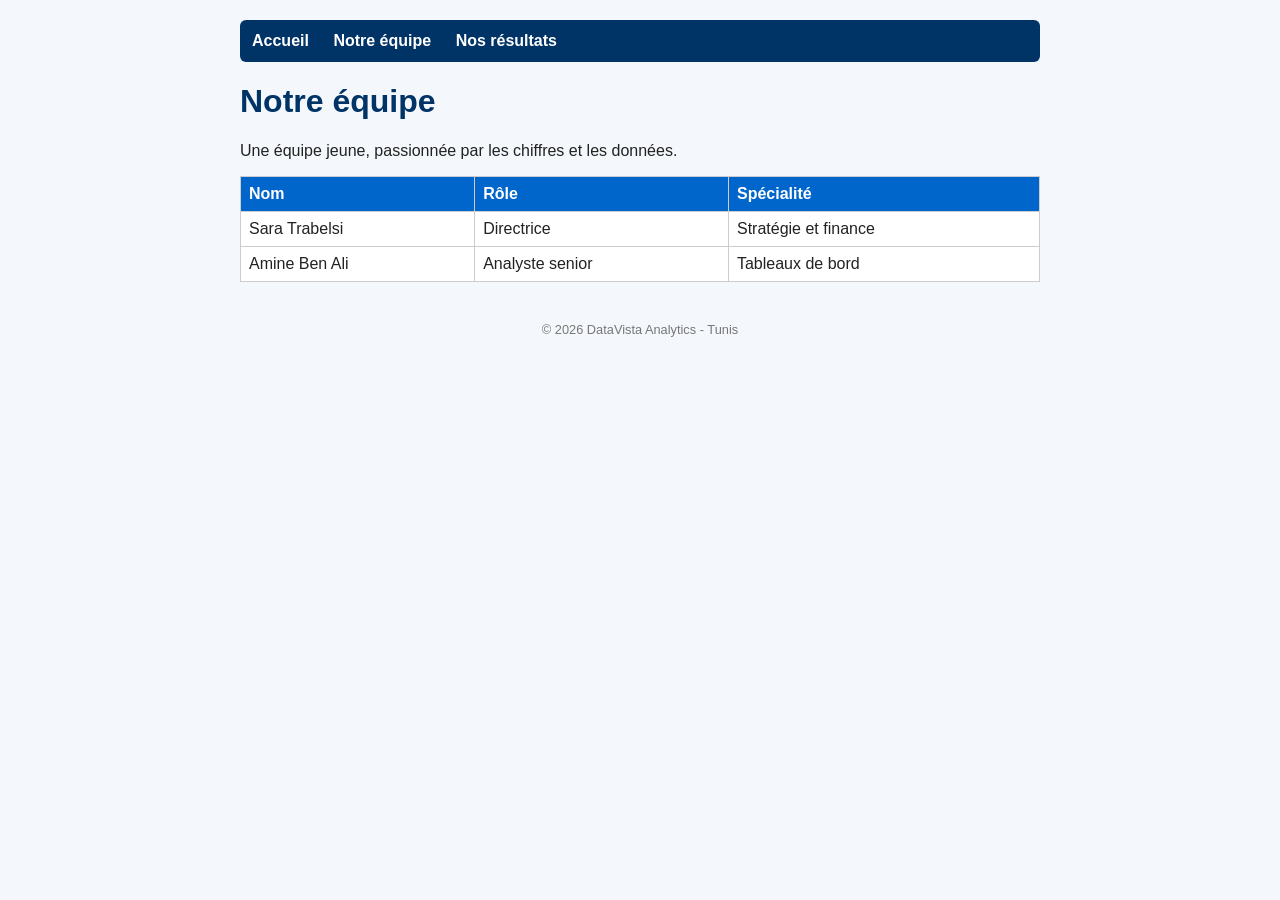
==== equipe.html @ 93fa26dc "Version initiale du site DataVista" ====
<!DOCTYPE html>
<html lang="fr">
<head>
    <meta charset="UTF-8">
    <title>DataVista Analytics - Notre équipe</title>
    <link rel="stylesheet" href="style.css">
</head>
<body>
    <nav>
        <a href="index.html">Accueil</a>
        <a href="equipe.html">Notre équipe</a>
        <a href="resultats.html">Nos résultats</a>
    </nav>

    <h1>Notre équipe</h1>
    <p>Une équipe jeune, passionnée par les chiffres et les données.</p>

    <!-- Un tableau : <tr> = une ligne, <th> = un titre, <td> = une case -->
    <table>
        <tr>
            <th>Nom</th>
            <th>Rôle</th>
            <th>Spécialité</th>
        </tr>
        <tr>
            <td>Sara Trabelsi</td>
            <td>Directrice</td>
            <td>Stratégie et finance</td>
        </tr>
        <tr>
            <td>Amine Ben Ali</td>
            <td>Analyste senior</td>
            <td>Tableaux de bord</td>
        </tr>
        <!-- ETAPE 5 : ajoutez ici une ligne <tr> avec VOTRE nom -->
    </table>

    <footer>
        <p>© 2026 DataVista Analytics - Tunis</p>
    </footer>
</body>
</html>
---- style.css ----
/* style.css : la mise en forme (couleurs, polices) de toutes les pages */

body {
    font-family: Arial, sans-serif;
    max-width: 800px;
    margin: 0 auto;
    padding: 20px;
    background-color: #f4f7fb;
    color: #222222;
}

nav {
    background-color: #003366;
    padding: 12px;
    border-radius: 6px;
}

nav a {
    color: white;
    text-decoration: none;
    margin-right: 20px;
    font-weight: bold;
}

h1 {
    color: #003366;
}

h2 {
    color: #0066cc;
}

.slogan {
    font-style: italic;
    font-size: 1.2em;
}

table {
    border-collapse: collapse;
    width: 100%;
    background-color: white;
}

th, td {
    border: 1px solid #cccccc;
    padding: 8px;
    text-align: left;
}

th {
    background-color: #0066cc;
    color: white;
}

.note {
    font-size: 0.9em;
    color: #555555;
}

footer {
    margin-top: 40px;
    font-size: 0.8em;
    color: #777777;
    text-align: center;
}
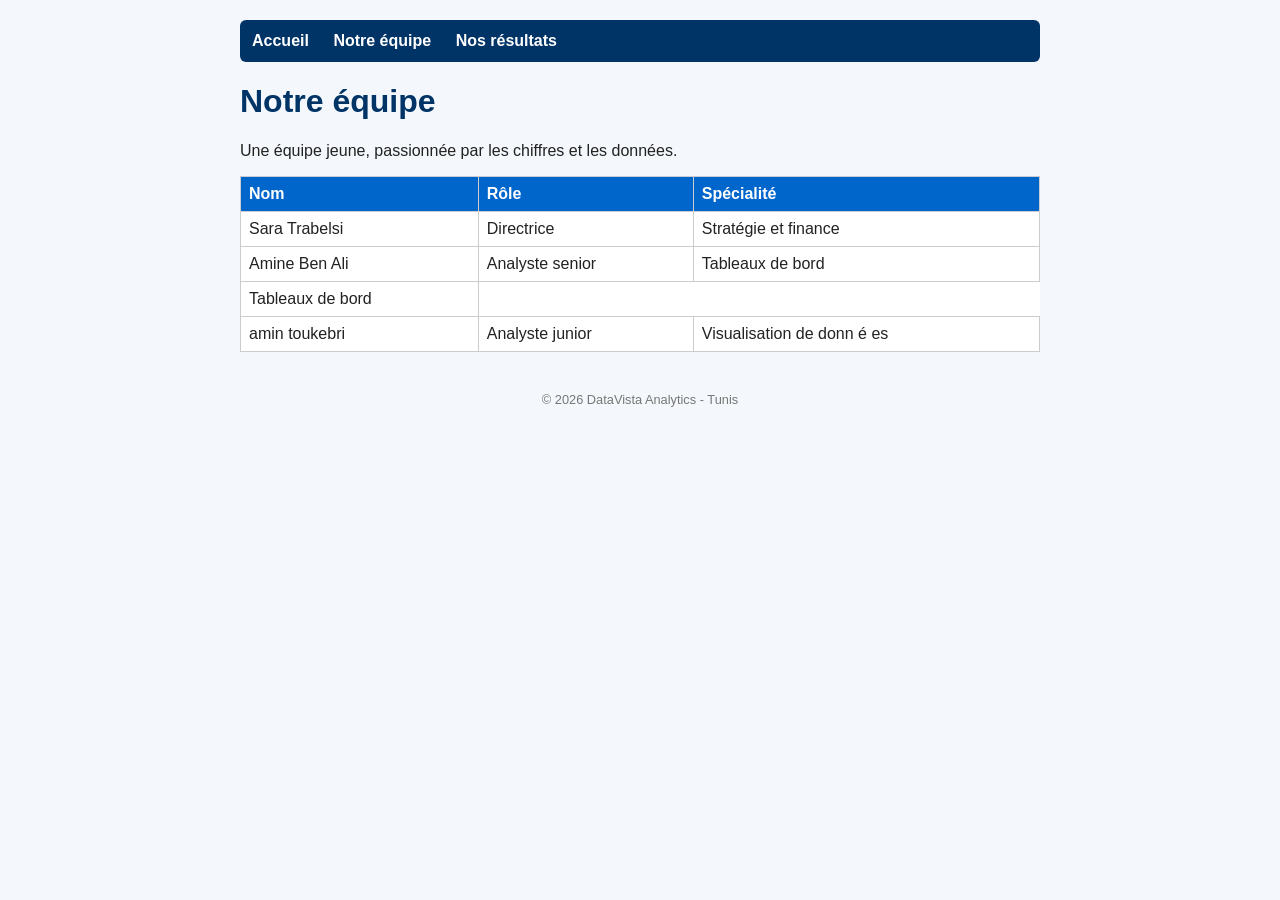
==== commit e8c743f1: "Ajout d'un analyste junior dans la page equipe" ====
--- a/equipe.html
+++ b/equipe.html
@@ -32,9 +32,14 @@
             <td>Analyste senior</td>
             <td>Tableaux de bord</td>
         </tr>
-        <!-- ETAPE 5 : ajoutez ici une ligne <tr> avec VOTRE nom -->
-    </table>
-
+        <td > Tableaux de bord </ td >
+    </tr >
+   <tr >
+          <td > amin toukebri </ td >
+          <td > Analyste junior </ td >
+        <td > Visualisation de donn é es </ td >
+         </tr >
+     </table >
     <footer>
         <p>© 2026 DataVista Analytics - Tunis</p>
     </footer>
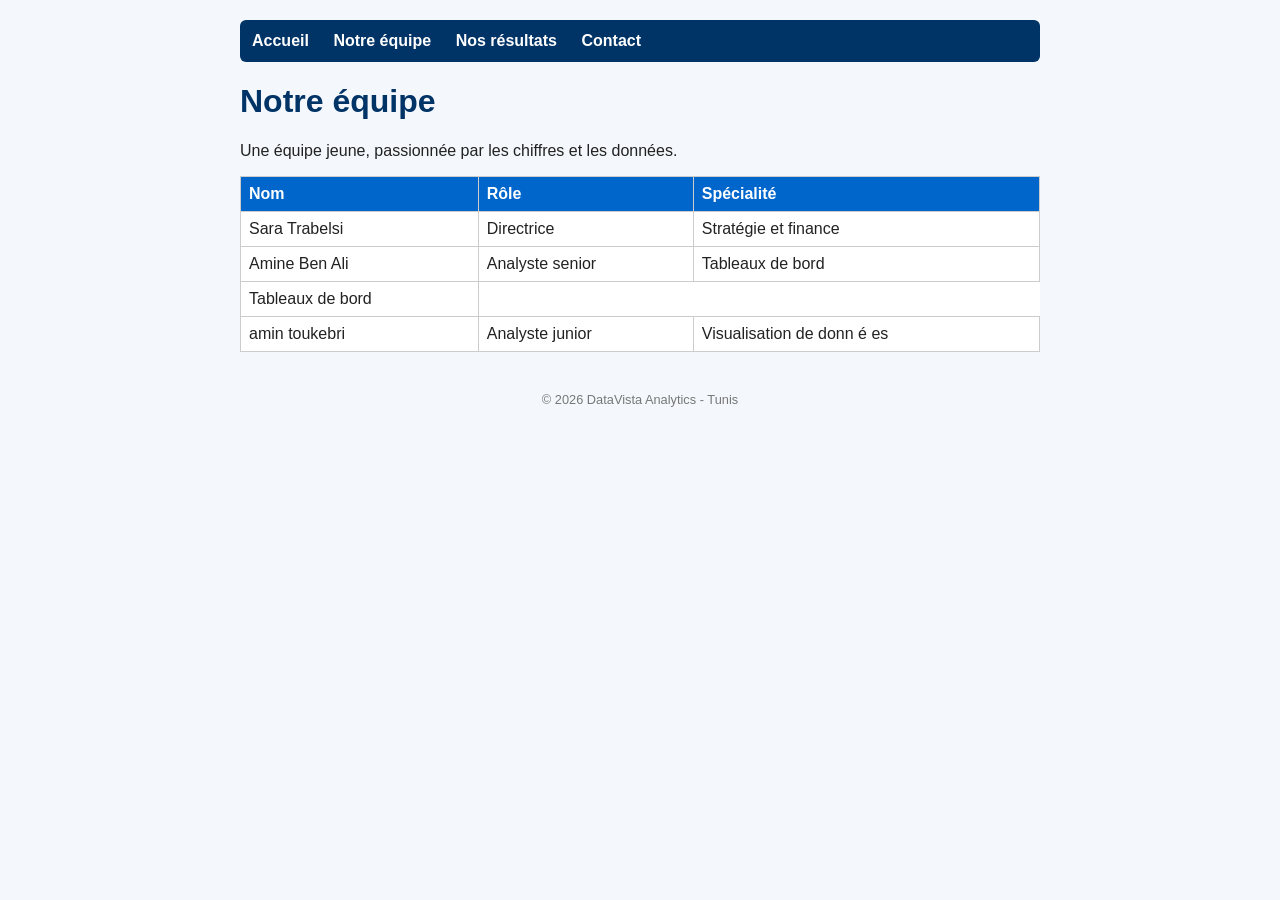
==== commit 006cbe9b: "Ajout de la page Contact et du lien dans le menu" ====
--- a/equipe.html
+++ b/equipe.html
@@ -10,6 +10,7 @@
         <a href="index.html">Accueil</a>
         <a href="equipe.html">Notre équipe</a>
         <a href="resultats.html">Nos résultats</a>
+        <a href="contact.html">Contact</a>
     </nav>
 
     <h1>Notre équipe</h1>
@@ -32,7 +33,7 @@
             <td>Analyste senior</td>
             <td>Tableaux de bord</td>
         </tr>
-        <td > Tableaux de bord </ td >
+          <td > Tableaux de bord </ td >
     </tr >
    <tr >
           <td > amin toukebri </ td >
